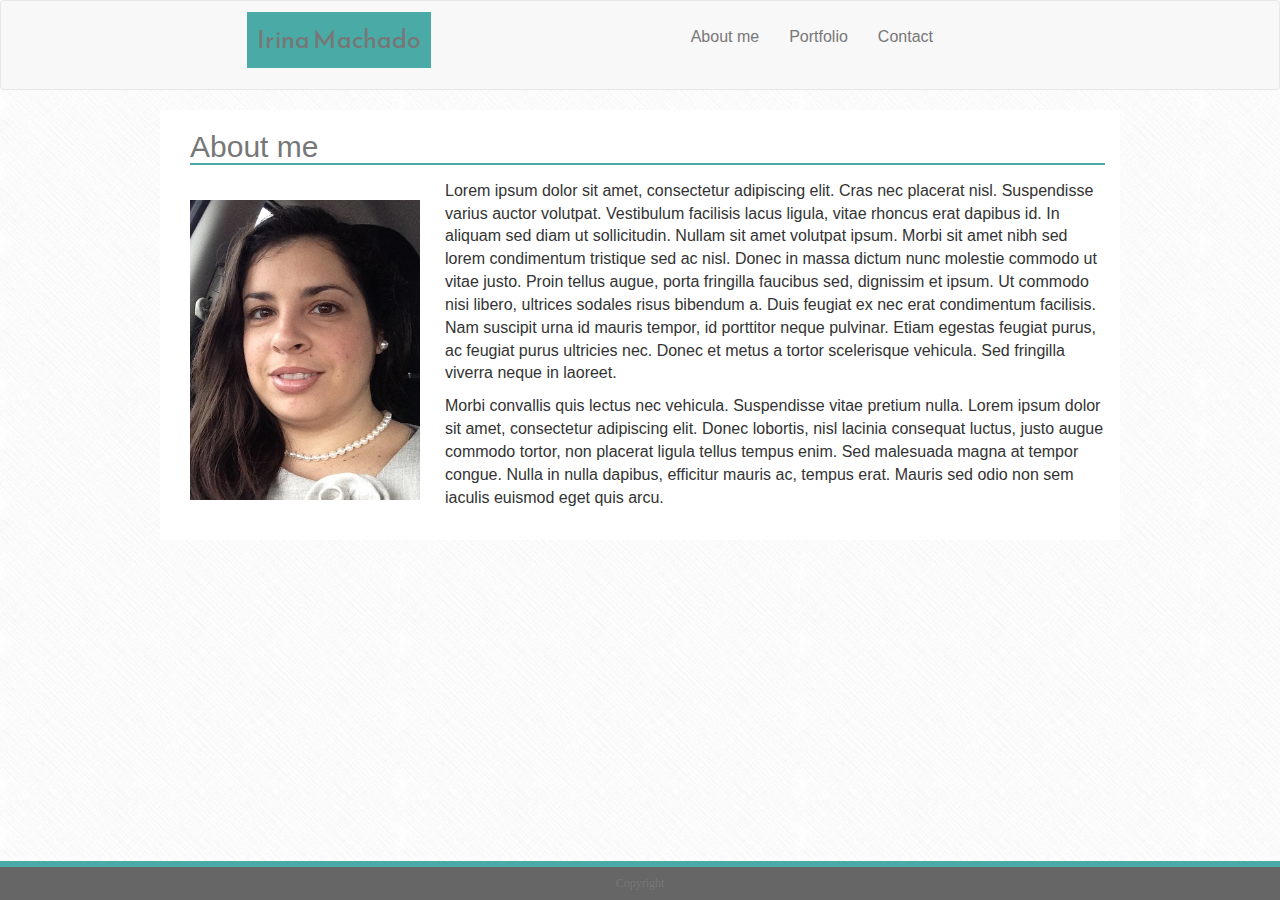
==== index.html @ 965d5a90 "Structure created" ====
<!DOCTYPE html>
<html>
<head>
    <meta charset="utf-8" />
    <meta http-equiv="X-UA-Compatible" content="IE=edge">
    <title>Irina Machado</title>
    <meta name="viewport" content="width=device-width, initial-scale=1">
    <link rel="stylesheet" href="https://maxcdn.bootstrapcdn.com/bootstrap/3.3.7/css/bootstrap.min.css" integrity="sha384-BVYiiSIFeK1dGmJRAkycuHAHRg32OmUcww7on3RYdg4Va+PmSTsz/K68vbdEjh4u" crossorigin="anonymous">
    <link href="https://fonts.googleapis.com/css?family=Reem+Kufi" rel="stylesheet">
    <link rel="stylesheet" type="text/css" media="screen" href="assets/css/style.css" />
    <link rel="icon" href="assets/images/ruvicon.png"> 
    <script src="main.js"></script>
</head>
<body background="assets/images/crossword.png">
 
    
    <!-- This code is for my navbar -->
    <nav class="navbar navbar-default">
        <div class="container-fluid  navbar">
            <!-- Brand and toggle get grouped for better mobile display -->
            <div class="navbar-header">
            <header class="name navbar-header navbar-right" >Irina Machado</header>
            </div>
        
            <!-- Collect the nav links, forms, and other content for toggling -->
            <div class="collapse navbar-collapse" id="bs-example-navbar-collapse-1">
            <ul class="nav navbar-nav navbar-right menu ">
                <li><a class="hover" href="index.html">About me</a></li>
                <li><a claas="hover" href="portfolio.html">Portfolio</a></li>
                <li><a href="contact.html">Contact</a></li>
            </ul>
            </div><!-- /.navbar-collapse -->
        </div><!-- /.container-fluid -->
    </nav>

    <div class="container">
            <h2 class="aboutme">About me</h2>

        <div class="media">
            <div class="media-left media-middle">
                <img class="media-object imgaboutme" src="assets/images/IMG_3030.JPG" alt="Irina Machado photo" class="img">
            </div>
            <div class="media-body">
                <p> Lorem ipsum dolor sit amet, consectetur adipiscing elit. Cras nec placerat nisl. Suspendisse varius auctor volutpat. Vestibulum facilisis lacus ligula, vitae rhoncus erat dapibus id. In aliquam sed diam ut sollicitudin. Nullam sit amet volutpat ipsum. Morbi sit amet nibh sed lorem condimentum tristique sed ac nisl. Donec in massa dictum nunc molestie commodo ut vitae justo. Proin tellus augue, porta fringilla faucibus sed, dignissim et ipsum. Ut commodo nisi libero, ultrices sodales risus bibendum a. Duis feugiat ex nec erat condimentum facilisis. Nam suscipit urna id mauris tempor, id porttitor neque pulvinar. Etiam egestas feugiat purus, ac feugiat purus ultricies nec. Donec et metus a tortor scelerisque vehicula. Sed fringilla viverra neque in laoreet. </p>
                <p> Morbi convallis quis lectus nec vehicula. Suspendisse vitae pretium nulla. Lorem ipsum dolor sit amet, consectetur adipiscing elit. Donec lobortis, nisl lacinia consequat luctus, justo augue commodo tortor, non placerat ligula tellus tempus enim. Sed malesuada magna at tempor congue. Nulla in nulla dapibus, efficitur mauris ac, tempus erat. Mauris sed odio non sem iaculis euismod eget quis arcu. </p>
            </div>
        </div>


    </div>

    </div>

    <footer class="footer" >
            <h6>Copyright</h6>
        </footer>
</body>
</html>
---- assets/css/style.css ----
body{
    font-family: 'Arial', 'Helvetica Neue', Helvetica, sans-serif;

}

.container{
    background-color: #ffffff;
    border-color: #dddddd;
    width: 960px;
    border-color: #dddddd;
    /* margin-left: 245px; */
    padding-bottom: 20px;

}

.navbar{

    font-size: 16px;
    text-align: center;
    width: 100%;
}


.imgaboutme{
    margin: 15px 15px 15px 15px;
    width: 230px;
    height: 300px;
    float: left;
}

.aboutme{
    clear: both;
    border-bottom: solid 2px #4aaaa5;
    margin-left: 15px;
    color: #777777;
    margin-bottom: 10px;
}

p{
    font-family: 'Dhurjati', sans-serif;
    font-size: 16px;
}

.name{
    background-color: #ffffff;
    border-color: #cccccc;
    font-family: 'Reem Kufi', sans-serif;
    font-size: 25px;
    color: #777777;
    background-color: #4aaaa5;
    margin-top: 10px;
    padding: 10px;
    margin-left: 230px;

}

.menu{
    margin-top: 10px;
    margin-right: 300px;

}

.footer{
    font-family: 'Georgia', Times, Times New Roman, serif;
    position: fixed;
    bottom: 0;
    left:0;
    background-color: #666666;
    width: 100%;
    margin-top: 10px;
    text-align: center;
    color: #777777;
    border-top: solid 6px #4aaaa5 ;
}

form{
    margin-top: 30px;
    margin-left: 15px;
}

.hover:hover {
    background-color: #4aaaa5;
  }

.background-switch:hover {
    background-color: lightblue;
    color: white;
    
}

#project{
    position: relative;
}

.text1{
    position: absolute;
    top:60%;
    left: 50%;
    transform: translate(-50%,-60%);
    background-color: #4aaaa5;
    color: white;
    width: 85%;
    padding-top: 10px;
    padding-bottom: 10px;
    text-align: center;
    font-size: 16px;
}
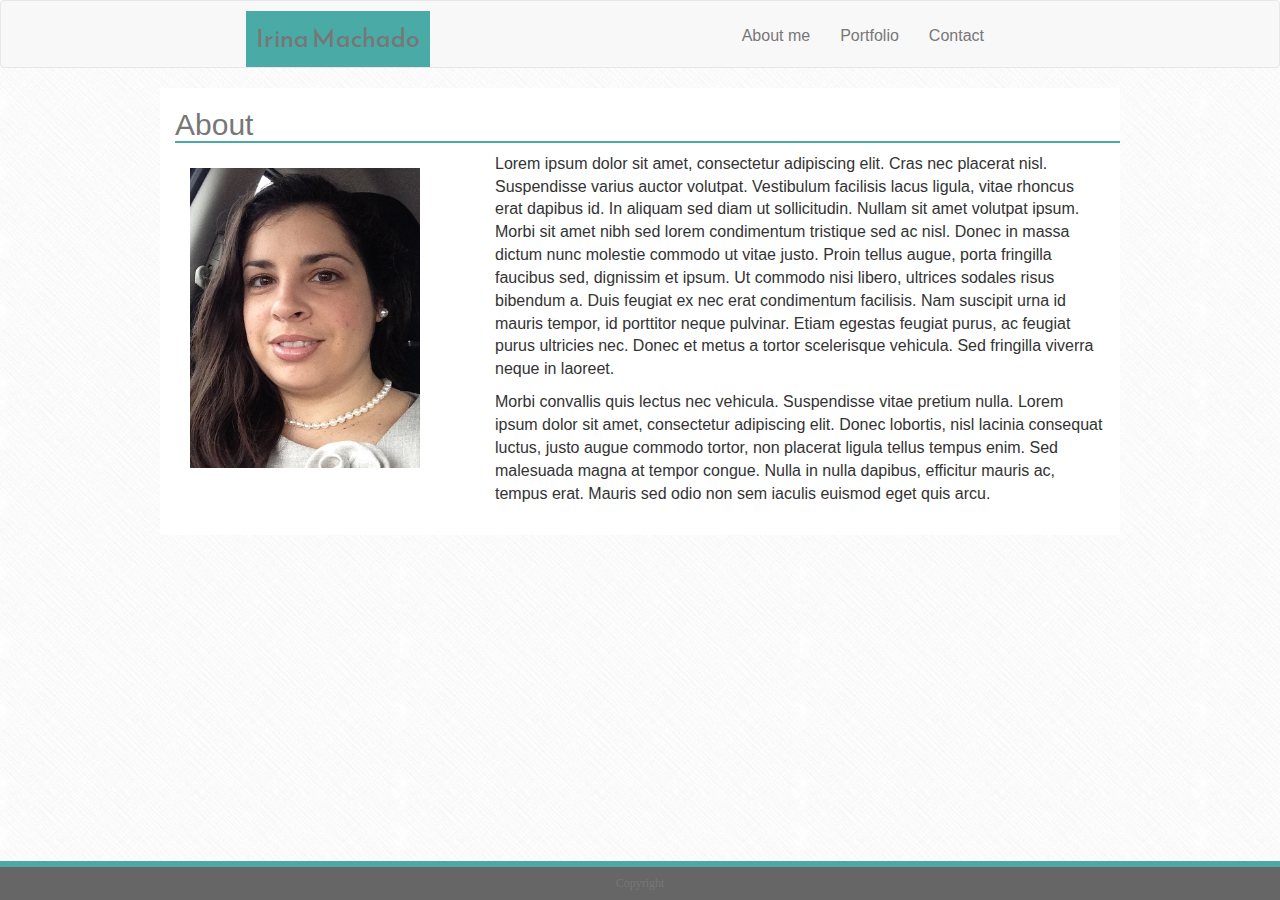
==== commit 444d2742: "FInished" ====
--- a/index.html
+++ b/index.html
@@ -12,47 +12,58 @@
     <script src="main.js"></script>
 </head>
 <body background="assets/images/crossword.png">
- 
-    
-    <!-- This code is for my navbar -->
     <nav class="navbar navbar-default">
-        <div class="container-fluid  navbar">
+        <div class="container-fluid">
             <!-- Brand and toggle get grouped for better mobile display -->
             <div class="navbar-header">
-            <header class="name navbar-header navbar-right" >Irina Machado</header>
+                <button type="button" class="navbar-toggle collapsed" data-toggle="collapse" data-target="#bs-example-navbar-collapse-1" aria-expanded="false">
+                    <span class="sr-only">Toggle navigation</span>
+                    <span class="icon-bar"></span>
+                    <span class="icon-bar"></span>
+                    <span class="icon-bar"></span>
+                </button>
+                <header class="name navbar-header navbar-right" >Irina Machado</header>
             </div>
         
             <!-- Collect the nav links, forms, and other content for toggling -->
             <div class="collapse navbar-collapse" id="bs-example-navbar-collapse-1">
-            <ul class="nav navbar-nav navbar-right menu ">
-                <li><a class="hover" href="index.html">About me</a></li>
-                <li><a claas="hover" href="portfolio.html">Portfolio</a></li>
-                <li><a href="contact.html">Contact</a></li>
-            </ul>
+                <ul class="nav navbar-nav navbar-right menu">
+                    <li><a href="index.html">About me</a></li>
+                    <li><a href="portfolio.html">Portfolio</a></li>
+                    <li><a href="contact.html">Contact</a></li>
+                </ul>
             </div><!-- /.navbar-collapse -->
         </div><!-- /.container-fluid -->
     </nav>
+    
 
     <div class="container">
-            <h2 class="aboutme">About me</h2>
 
-        <div class="media">
-            <div class="media-left media-middle">
-                <img class="media-object imgaboutme" src="assets/images/IMG_3030.JPG" alt="Irina Machado photo" class="img">
-            </div>
-            <div class="media-body">
-                <p> Lorem ipsum dolor sit amet, consectetur adipiscing elit. Cras nec placerat nisl. Suspendisse varius auctor volutpat. Vestibulum facilisis lacus ligula, vitae rhoncus erat dapibus id. In aliquam sed diam ut sollicitudin. Nullam sit amet volutpat ipsum. Morbi sit amet nibh sed lorem condimentum tristique sed ac nisl. Donec in massa dictum nunc molestie commodo ut vitae justo. Proin tellus augue, porta fringilla faucibus sed, dignissim et ipsum. Ut commodo nisi libero, ultrices sodales risus bibendum a. Duis feugiat ex nec erat condimentum facilisis. Nam suscipit urna id mauris tempor, id porttitor neque pulvinar. Etiam egestas feugiat purus, ac feugiat purus ultricies nec. Donec et metus a tortor scelerisque vehicula. Sed fringilla viverra neque in laoreet. </p>
-                <p> Morbi convallis quis lectus nec vehicula. Suspendisse vitae pretium nulla. Lorem ipsum dolor sit amet, consectetur adipiscing elit. Donec lobortis, nisl lacinia consequat luctus, justo augue commodo tortor, non placerat ligula tellus tempus enim. Sed malesuada magna at tempor congue. Nulla in nulla dapibus, efficitur mauris ac, tempus erat. Mauris sed odio non sem iaculis euismod eget quis arcu. </p>
+        <div class="row">
+            <div>
+                <h2 class="aboutme">About</h2>
             </div>
         </div>
 
-
-    </div>
-
+        <div class="row">
+            <div class="col-xs-12 col-md-4">
+                <div class="media">
+                    <div class="media-left media-middle">
+                        <img class="media-object imgaboutme" src="assets/images/IMG_3030.JPG" alt="Irina Machado photo" class="img">
+                    </div>
+                </div>
+            </div>
+            <div class="col-xs-12 col-md-8">
+                <div class="media-body">
+                    <p> Lorem ipsum dolor sit amet, consectetur adipiscing elit. Cras nec placerat nisl. Suspendisse varius auctor volutpat. Vestibulum facilisis lacus ligula, vitae rhoncus erat dapibus id. In aliquam sed diam ut sollicitudin. Nullam sit amet volutpat ipsum. Morbi sit amet nibh sed lorem condimentum tristique sed ac nisl. Donec in massa dictum nunc molestie commodo ut vitae justo. Proin tellus augue, porta fringilla faucibus sed, dignissim et ipsum. Ut commodo nisi libero, ultrices sodales risus bibendum a. Duis feugiat ex nec erat condimentum facilisis. Nam suscipit urna id mauris tempor, id porttitor neque pulvinar. Etiam egestas feugiat purus, ac feugiat purus ultricies nec. Donec et metus a tortor scelerisque vehicula. Sed fringilla viverra neque in laoreet. </p>
+                    <p> Morbi convallis quis lectus nec vehicula. Suspendisse vitae pretium nulla. Lorem ipsum dolor sit amet, consectetur adipiscing elit. Donec lobortis, nisl lacinia consequat luctus, justo augue commodo tortor, non placerat ligula tellus tempus enim. Sed malesuada magna at tempor congue. Nulla in nulla dapibus, efficitur mauris ac, tempus erat. Mauris sed odio non sem iaculis euismod eget quis arcu. </p>
+                </div>
+            </div>
+        </div>
     </div>
 
     <footer class="footer" >
-            <h6>Copyright</h6>
-        </footer>
+        <h6>Copyright</h6>
+    </footer>
 </body>
 </html>
--- a/assets/css/style.css
+++ b/assets/css/style.css
@@ -11,7 +11,8 @@
     border-color: #dddddd;
     width: 960px;
     border-color: #dddddd;
-    /* margin-left: 245px; */
+    margin-left: auto;
+    margin-right: auto;
     padding-bottom: 20px;
 
 }
@@ -59,7 +60,7 @@
 
 .menu{
     margin-top: 10px;
-    margin-right: 300px;
+    margin-right: 250px;
 
 }
 
@@ -74,14 +75,16 @@
     text-align: center;
     color: #777777;
     border-top: solid 6px #4aaaa5 ;
+
 }
 
 form{
     margin-top: 30px;
     margin-left: 15px;
+    margin-right: 15px;
 }
 
-.hover:hover {
+ a:hover {
     background-color: #4aaaa5;
   }
 
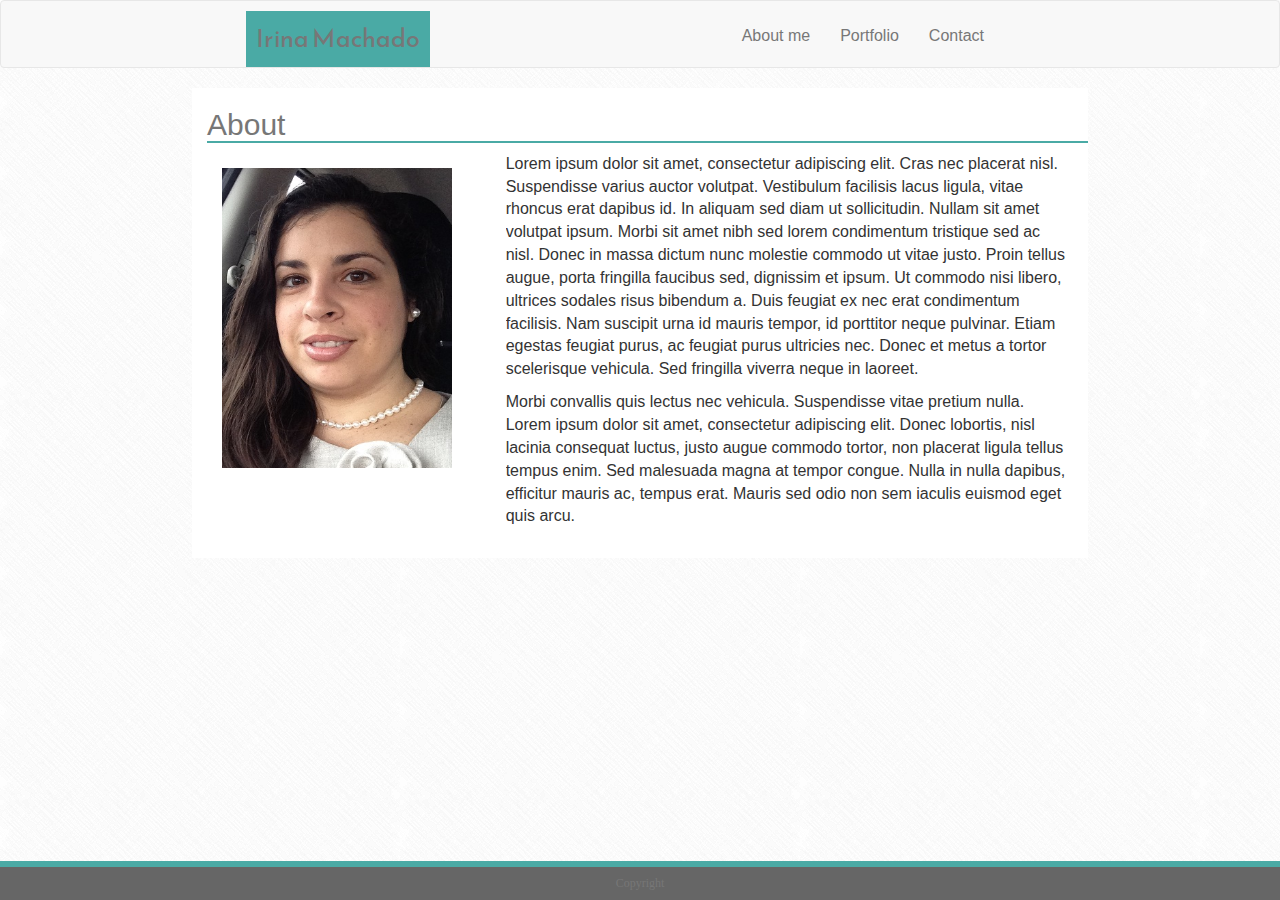
==== commit 5af5f1cb: "Psychic game added" ====
--- a/index.html
+++ b/index.html
@@ -48,7 +48,7 @@
         <div class="row">
             <div class="col-xs-12 col-md-4">
                 <div class="media">
-                    <div class="media-left media-middle">
+                    <div class="media-center">
                         <img class="media-object imgaboutme" src="assets/images/IMG_3030.JPG" alt="Irina Machado photo" class="img">
                     </div>
                 </div>
--- a/assets/css/style.css
+++ b/assets/css/style.css
@@ -9,7 +9,7 @@
 .container{
     background-color: #ffffff;
     border-color: #dddddd;
-    width: 960px;
+    width: 70%;
     border-color: #dddddd;
     margin-left: auto;
     margin-right: auto;
@@ -24,12 +24,18 @@
     width: 100%;
 }
 
+.message{
+    width: 80%;
+    height: 80%;
+    align-content: center;
+    margin-left: 10%;
+}
 
 .imgaboutme{
     margin: 15px 15px 15px 15px;
     width: 230px;
     height: 300px;
-    float: left;
+    
 }
 
 .aboutme{
